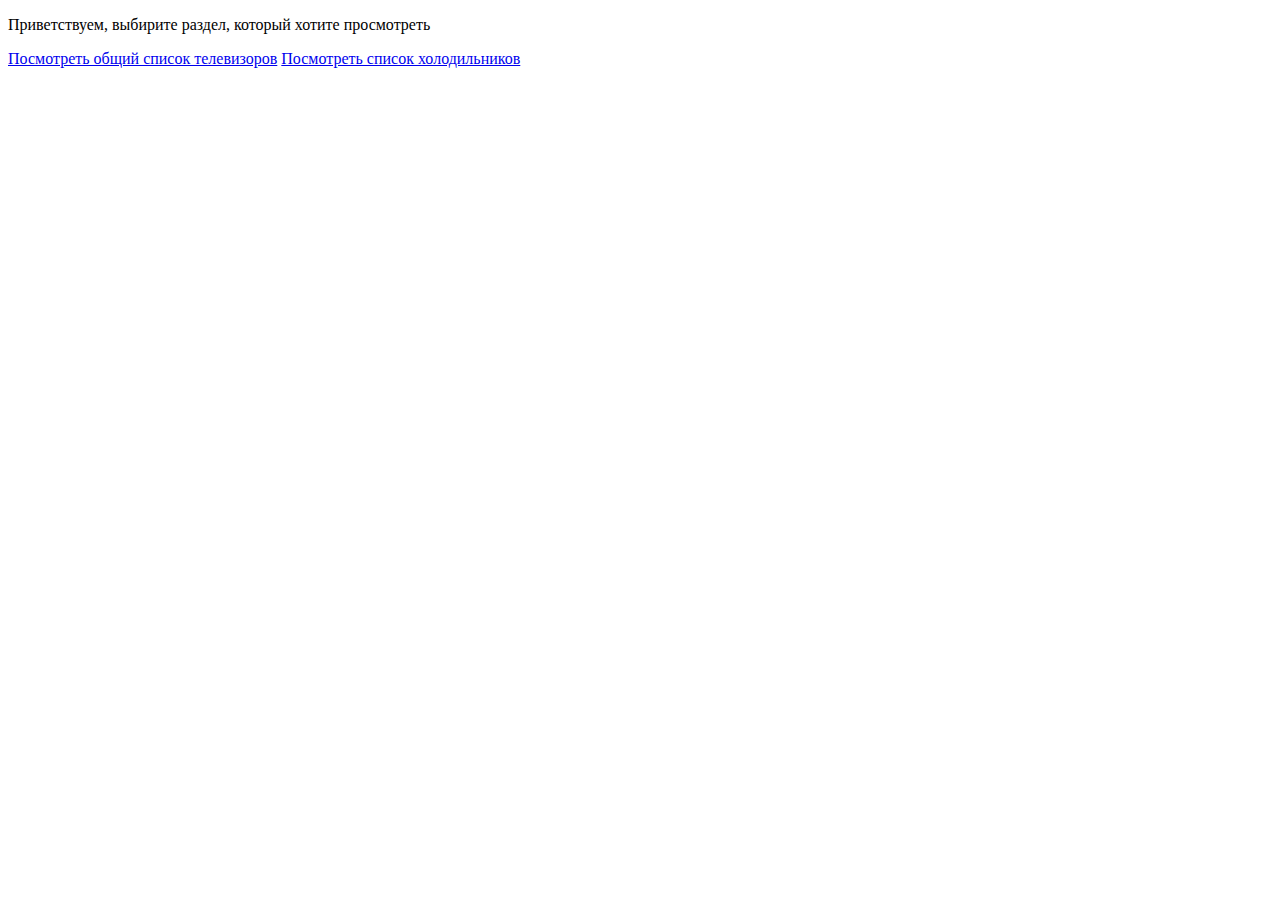
==== templates/index.html @ 8984abd5 "add EVO test" ====
<!DOCTYPE html>
<html lang="en">
<head>
    <meta charset="UTF-8">
    <title>Главная страница</title>
</head>
<body>
    <p>Приветствуем, выбирите раздел, который хотите просмотреть</p>
    <a href="/products/tvs">Посмотреть общий список телевизоров</a>
    <a href="/products/fridges">Посмотреть список холодильников</a>
</body>
</html>
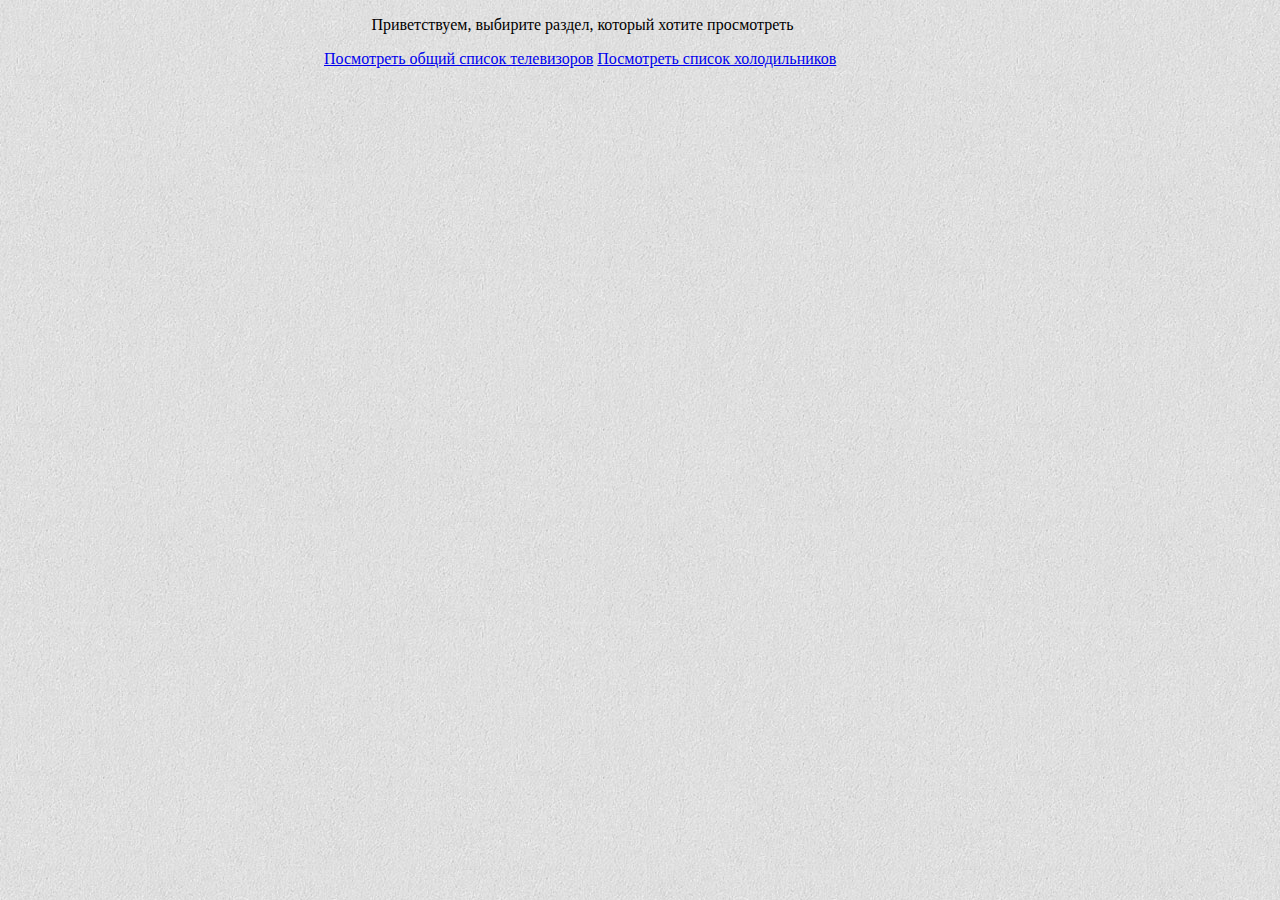
==== commit 06a7e981: "add index css, css for products, add gitignore" ====
--- a/templates/index.html
+++ b/templates/index.html
@@ -2,11 +2,14 @@
 <html lang="en">
 <head>
     <meta charset="UTF-8">
+    <link rel="stylesheet" href="/static/css/index.css">
     <title>Главная страница</title>
 </head>
 <body>
-    <p>Приветствуем, выбирите раздел, который хотите просмотреть</p>
-    <a href="/products/tvs">Посмотреть общий список телевизоров</a>
-    <a href="/products/fridges">Посмотреть список холодильников</a>
+    <div class="menu">
+        <p>Приветствуем, выбирите раздел, который хотите просмотреть</p>
+        <a href="/products/tvs">Посмотреть общий список телевизоров</a>
+        <a href="/products/fridges">Посмотреть список холодильников</a>
+    </div>
 </body>
 </html>--- a/static/css/index.css
+++ b/static/css/index.css
@@ -0,0 +1,9 @@
+body {
+    background-image: url("/static/images/background_img.jpg");
+}
+.menu {
+    margin-left: 25%;
+}
+.menu p {
+    margin-left: 5%;
+}
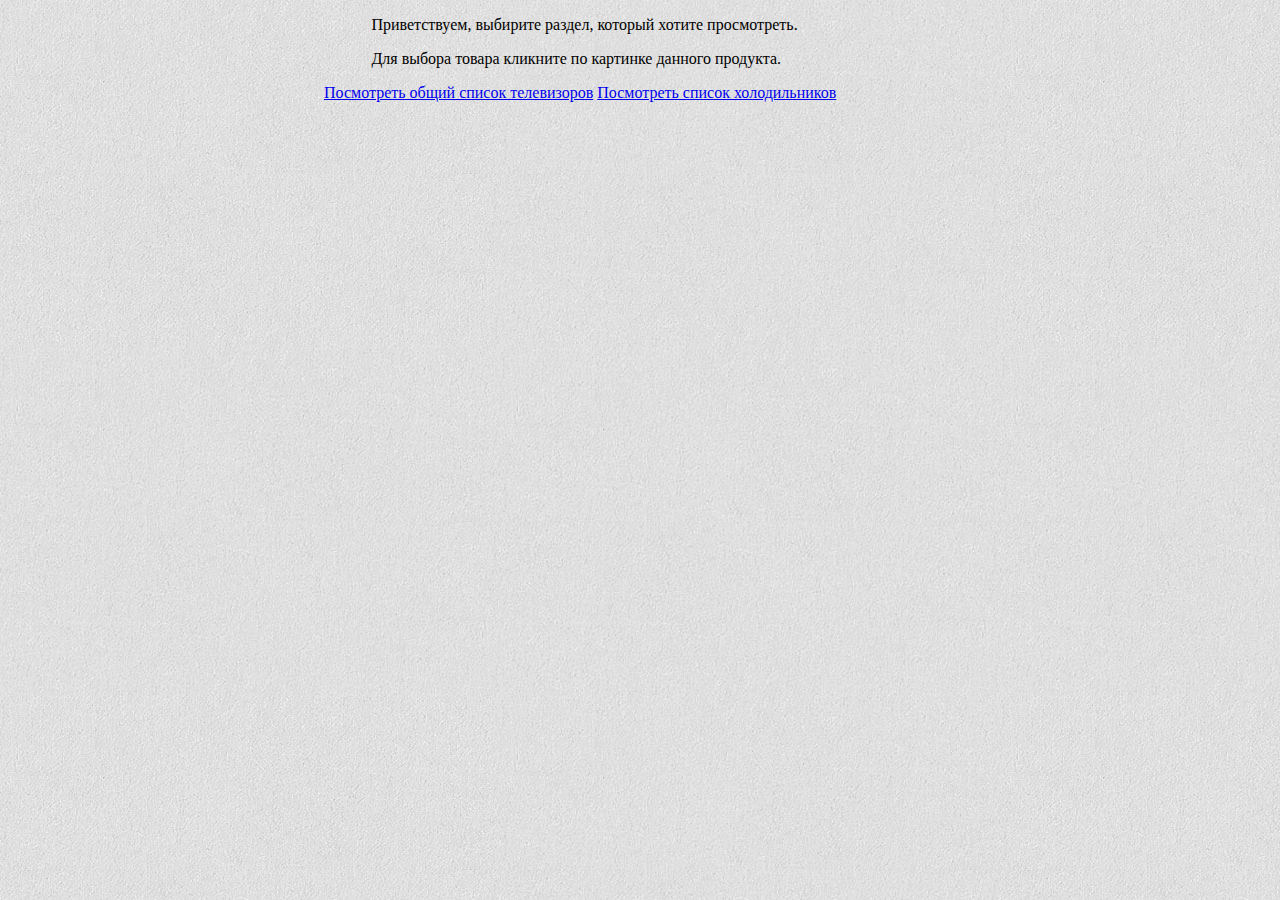
==== commit 7bcd00d2: "add correct AJAX response" ====
--- a/templates/index.html
+++ b/templates/index.html
@@ -7,7 +7,8 @@
 </head>
 <body>
     <div class="menu">
-        <p>Приветствуем, выбирите раздел, который хотите просмотреть</p>
+        <p>Приветствуем, выбирите раздел, который хотите просмотреть.</p>
+        <p>Для выбора товара кликните по картинке данного продукта.</p>
         <a href="/products/tvs">Посмотреть общий список телевизоров</a>
         <a href="/products/fridges">Посмотреть список холодильников</a>
     </div>
